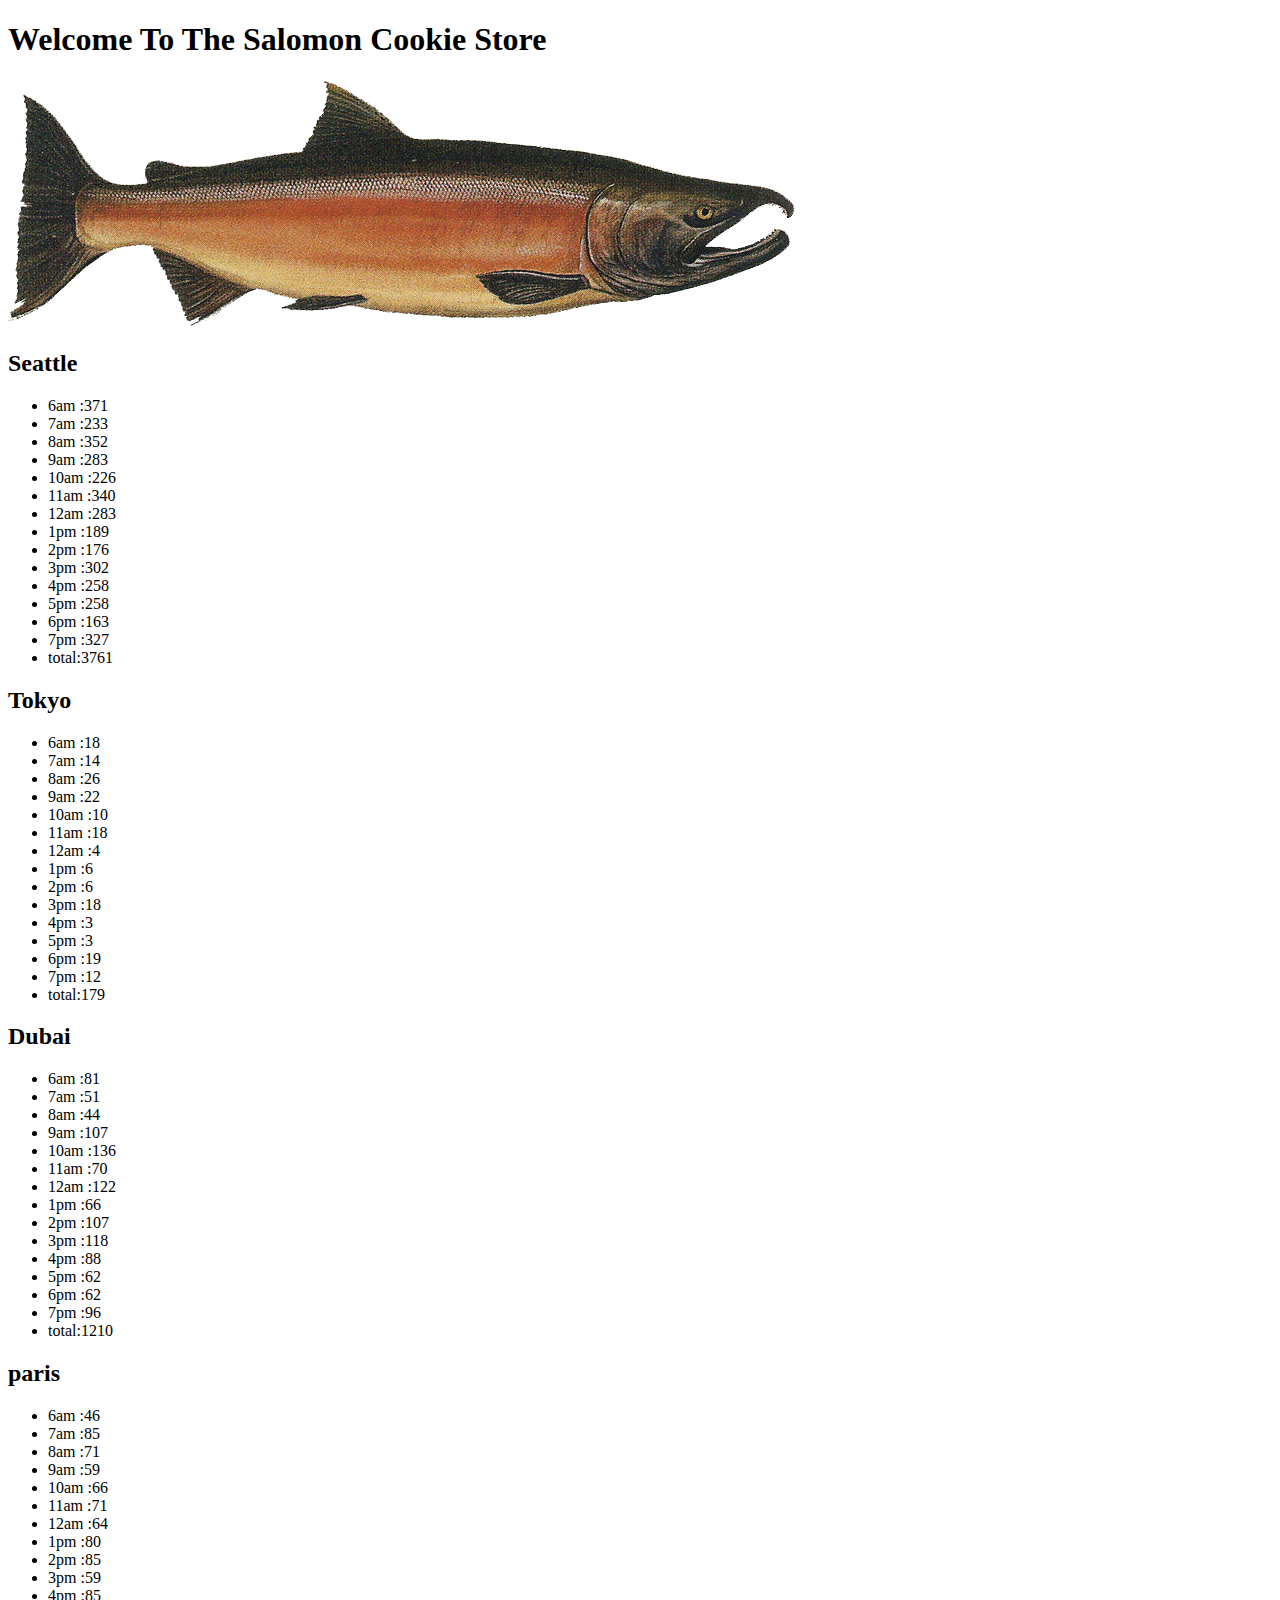
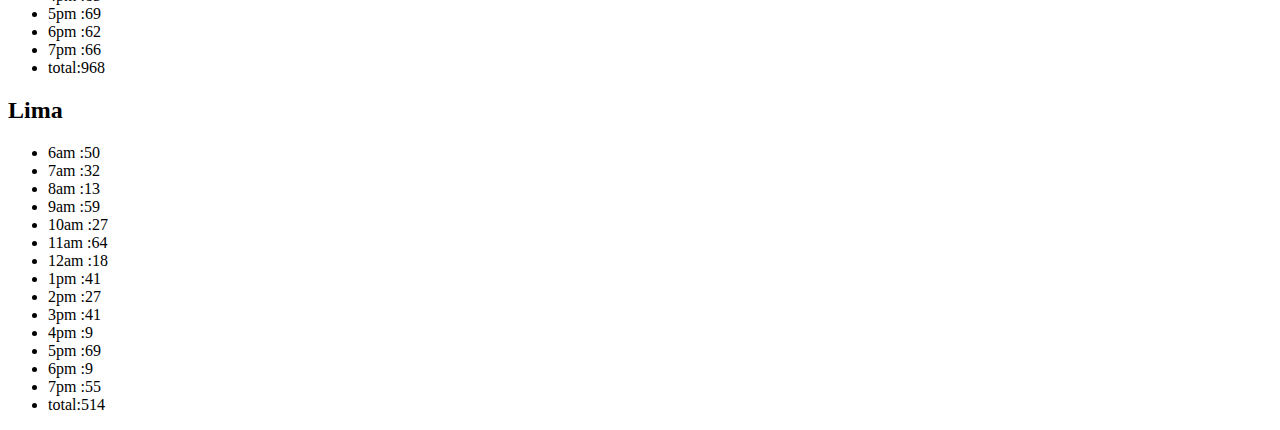
==== sales.html @ a6aa4857 "lab6" ====
<!DOCTYPE html>
<html >
<head>
   
    <title>salomon cookie</title>
   
</head>
<body>
    <header>
        
    </header>
    <main>
   <section id="parentElement"></section>


    </main>

</body>
<script  src="js/app.js"></script>
</html>
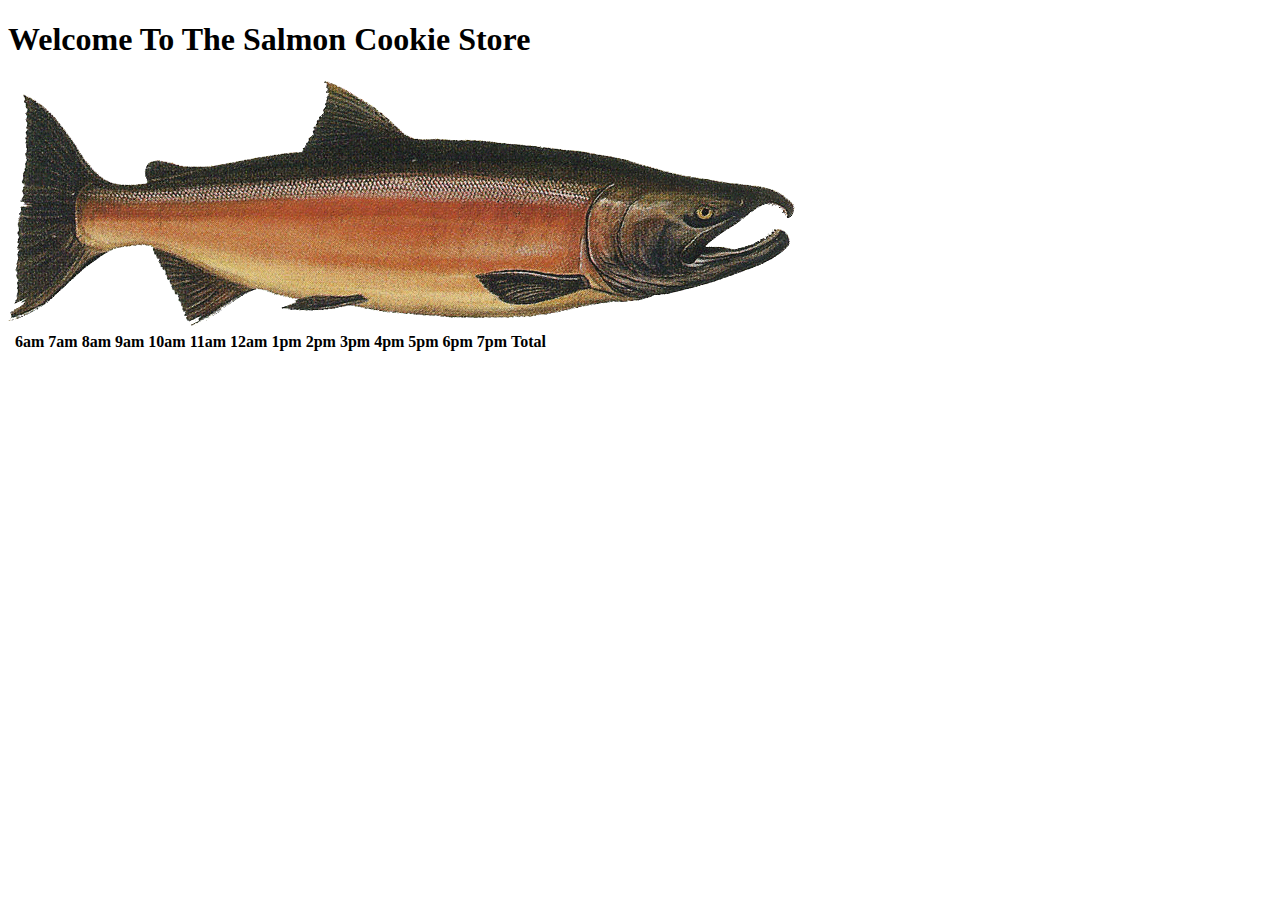
==== commit 515ab25b: "first row done" ====
--- a/sales.html
+++ b/sales.html
@@ -9,8 +9,11 @@
     <header>
         
     </header>
-    <main>
+   <main>
    <section id="parentElement"></section>
+   <table id="storeTable">
+
+   </table>
 
 
     </main>
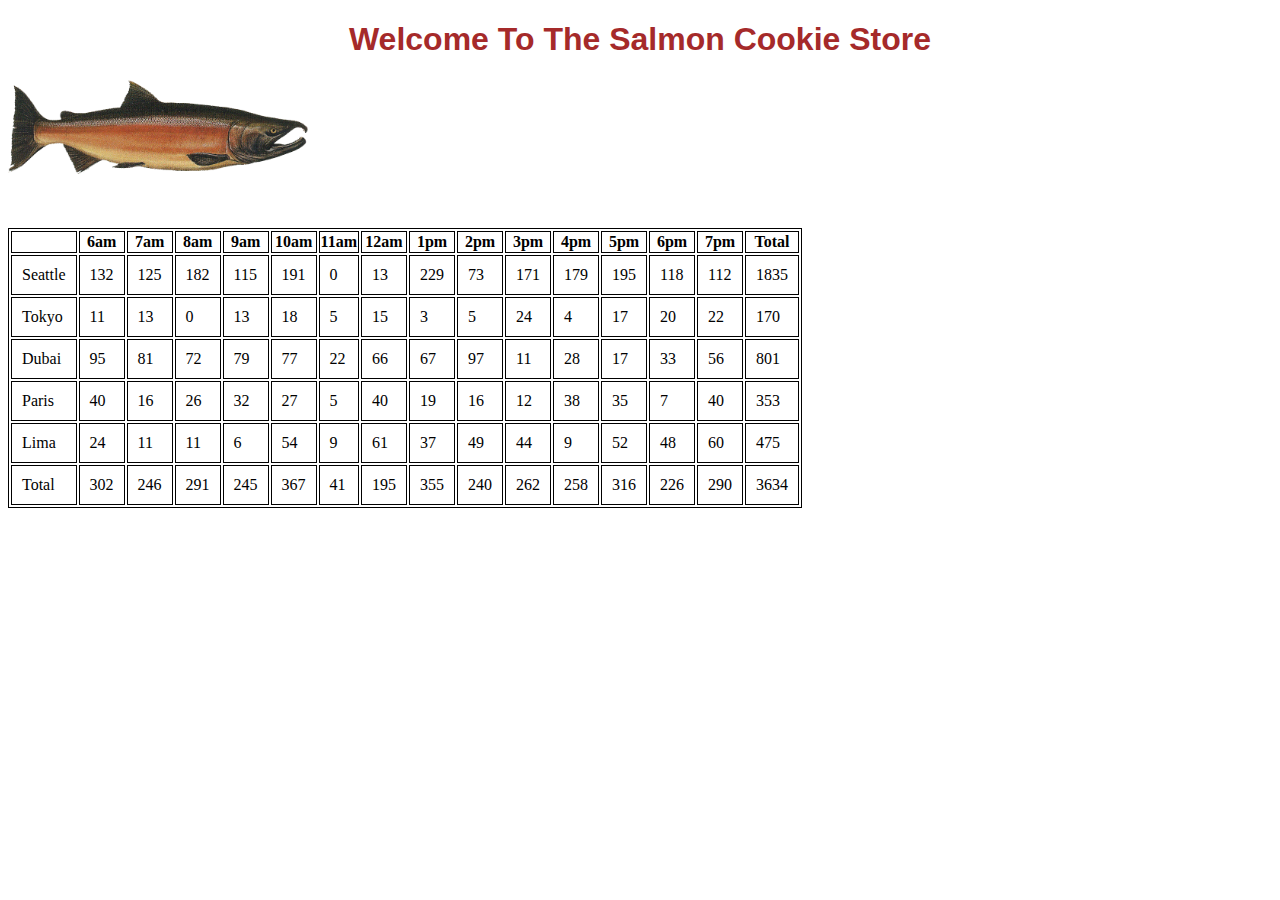
==== commit 3a872cb9: "d" ====
--- a/sales.html
+++ b/sales.html
@@ -3,7 +3,7 @@
 <head>
    
     <title>salomon cookie</title>
-   
+    <link rel="stylesheet" type="text/css" href="css/style.css">
 </head>
 <body>
     <header>
--- a/css/style.css
+++ b/css/style.css
@@ -0,0 +1,24 @@
+h1{
+font-family:Impact, Haettenschweiler, 'Arial Narrow Bold', sans-serif;
+color: brown;
+text-align: center;
+
+}
+
+table,th,td{
+
+    border: 1px solid black;
+    margin-top: 50px;
+    
+}
+
+img {
+
+width: 300px;
+
+}
+
+td {
+
+    padding: 10px;
+}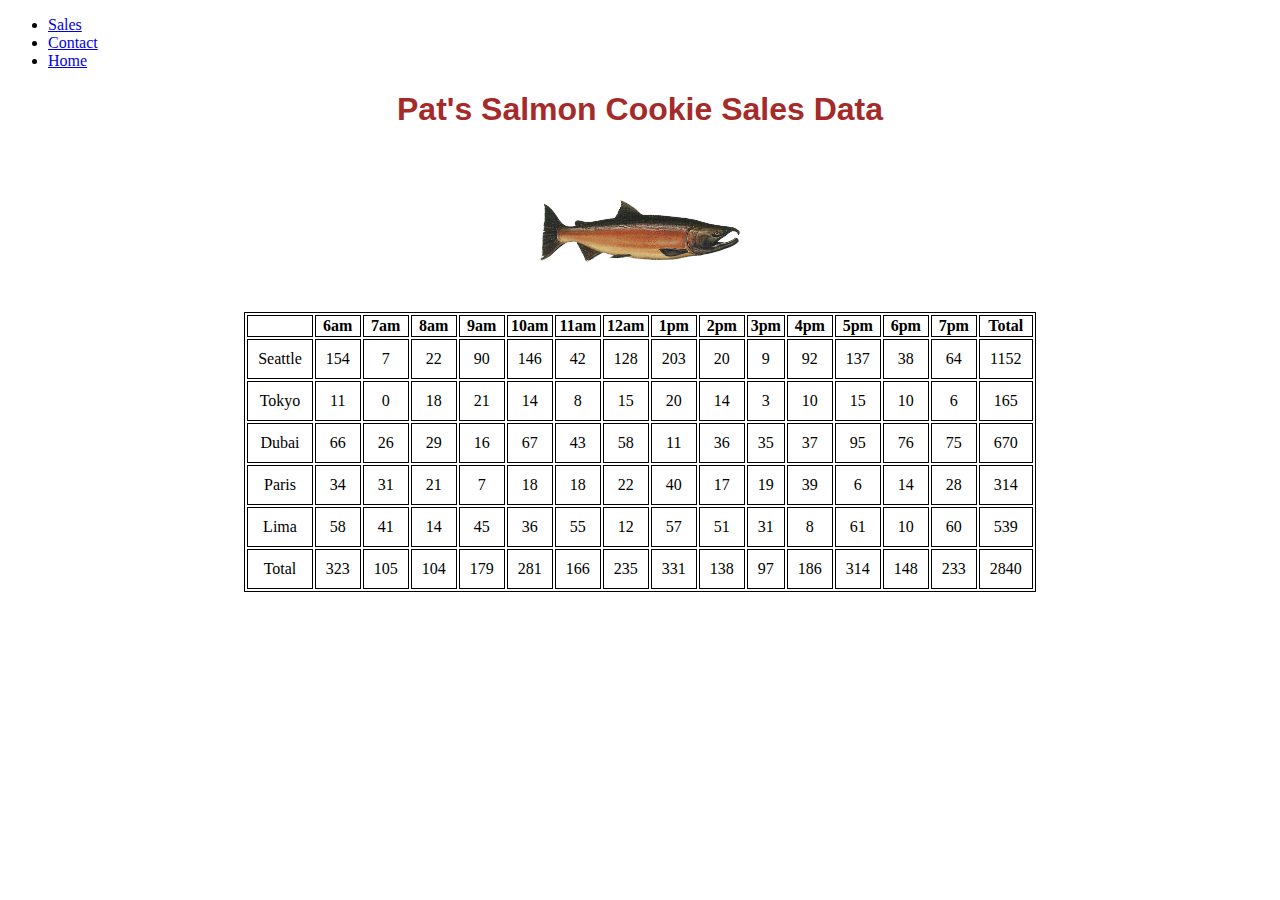
==== commit e28b2b12: "lab8b" ====
--- a/sales.html
+++ b/sales.html
@@ -7,8 +7,23 @@
 </head>
 <body>
     <header>
+        <nav>
+            <ul>
+                <li> <a href="sales.html">Sales</a></li>
+                <li> <a href="contact.html">Contact</a></li>
+                <li> <a href="index.html">Home</a></li>
+               
+    
+            </ul>
+        </nav>
+    
+        <h1>  Pat's Salmon Cookie Sales Data  </h1>
+     
+    
+        <img src="/images/salmon.png">
         
-    </header>
+        
+        </header>
    <main>
    <section id="parentElement"></section>
    <table id="storeTable">
--- a/css/style.css
+++ b/css/style.css
@@ -14,11 +14,19 @@
 
 img {
 
-width: 300px;
+width: 200px;
+display: block;
+margin: auto;
+padding: 50px;
 
 }
 
 td {
 
     padding: 10px;
+}
+table{
+
+    text-align: center;
+    margin:auto;
 }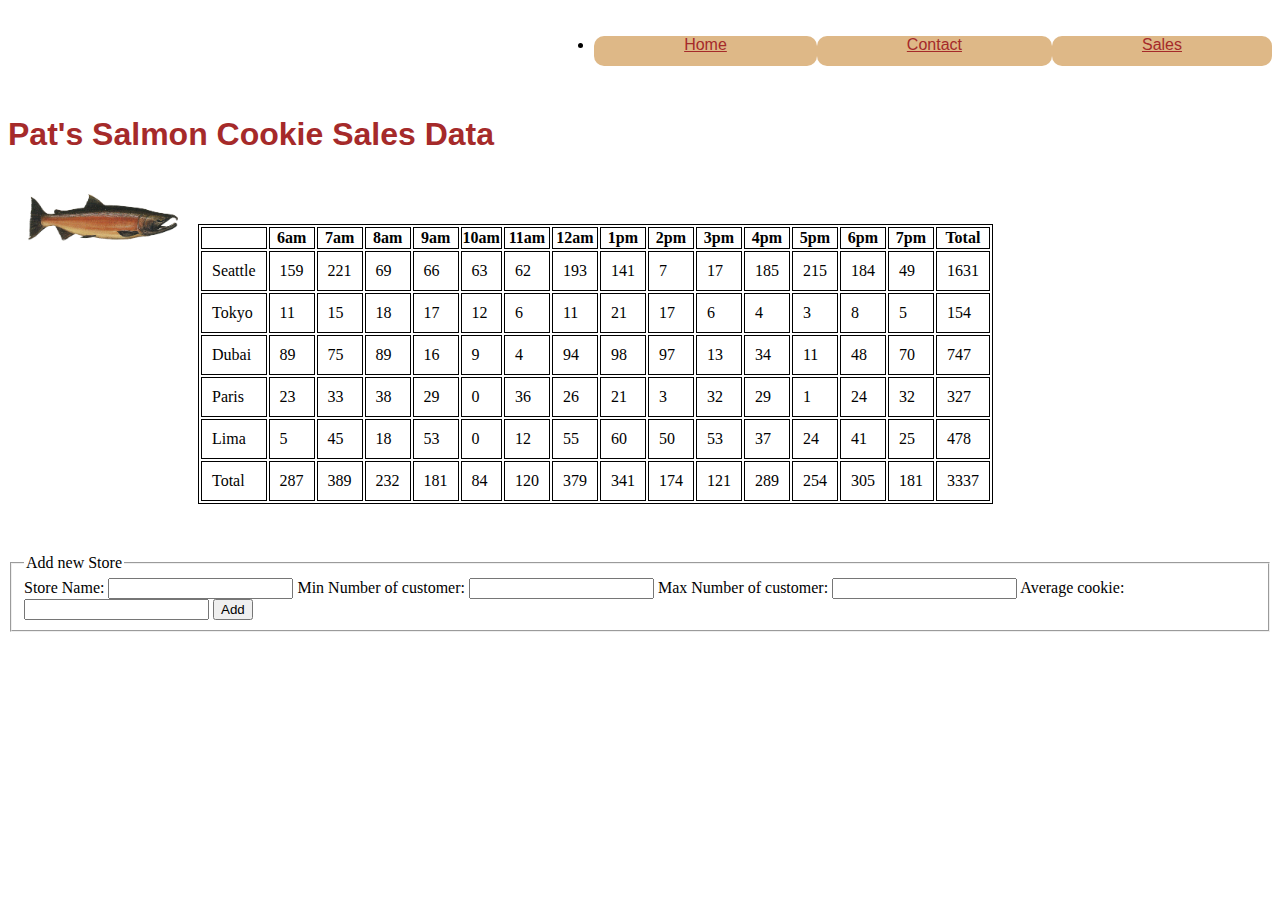
==== commit 41151091: "lab9" ====
--- a/sales.html
+++ b/sales.html
@@ -27,8 +27,23 @@
    <main>
    <section id="parentElement"></section>
    <table id="storeTable">
+   </table>
+   <form id="new-store">
+    <fieldset>
+      <legend>Add new Store</legend>
 
-   </table>
+      <label for="name">Store Name:</label>
+      <input id="name" required/>
+      <label for="min">Min Number of customer:</label>
+      <input id="min" required/>
+      <label for="max">Max Number of customer:</label>
+      <input id="max" required/>
+      <label for="avg">Average cookie: </label>
+      <input id="avg" required/>
+
+      <button>Add</button>
+    </fieldset>
+  </form>
 
 
     </main>
--- a/css/style.css
+++ b/css/style.css
@@ -1,9 +1,46 @@
 h1{
-font-family:Impact, Haettenschweiler, 'Arial Narrow Bold', sans-serif;
-color: brown;
-text-align: center;
+    color: brown;
+    display: inline-block;
+    font-family: 'Anton', sans-serif;
+    margin-top: 100px;
+    
+    
+}
+ul li{
+margin-top: 20px ;
+    float :right;
+    border-radius: 10px;
+    background-color: burlywood;
+    height: 30px;
+    text-align: center;
+    font-family: 'Lacquer', sans-serif;
+
+  
 
 }
+a{
+
+
+margin:50px;
+padding: 40px;
+color : brown;  
+}
+ ul li a:hover{
+
+    background-color:white;
+    height: 30px;
+ }
+ 
+ header img {
+
+    
+    width: 150px ;
+    margin-top: 0px;
+    padding: 20px;
+    float: left;
+  
+   
+ }
 
 table,th,td{
 
@@ -14,10 +51,7 @@
 
 img {
 
-width: 200px;
-display: block;
-margin: auto;
-padding: 50px;
+width: 300px;
 
 }
 
@@ -25,8 +59,9 @@
 
     padding: 10px;
 }
-table{
 
-    text-align: center;
-    margin:auto;
+fieldset{
+
+
+    margin-top: 50px;
 }